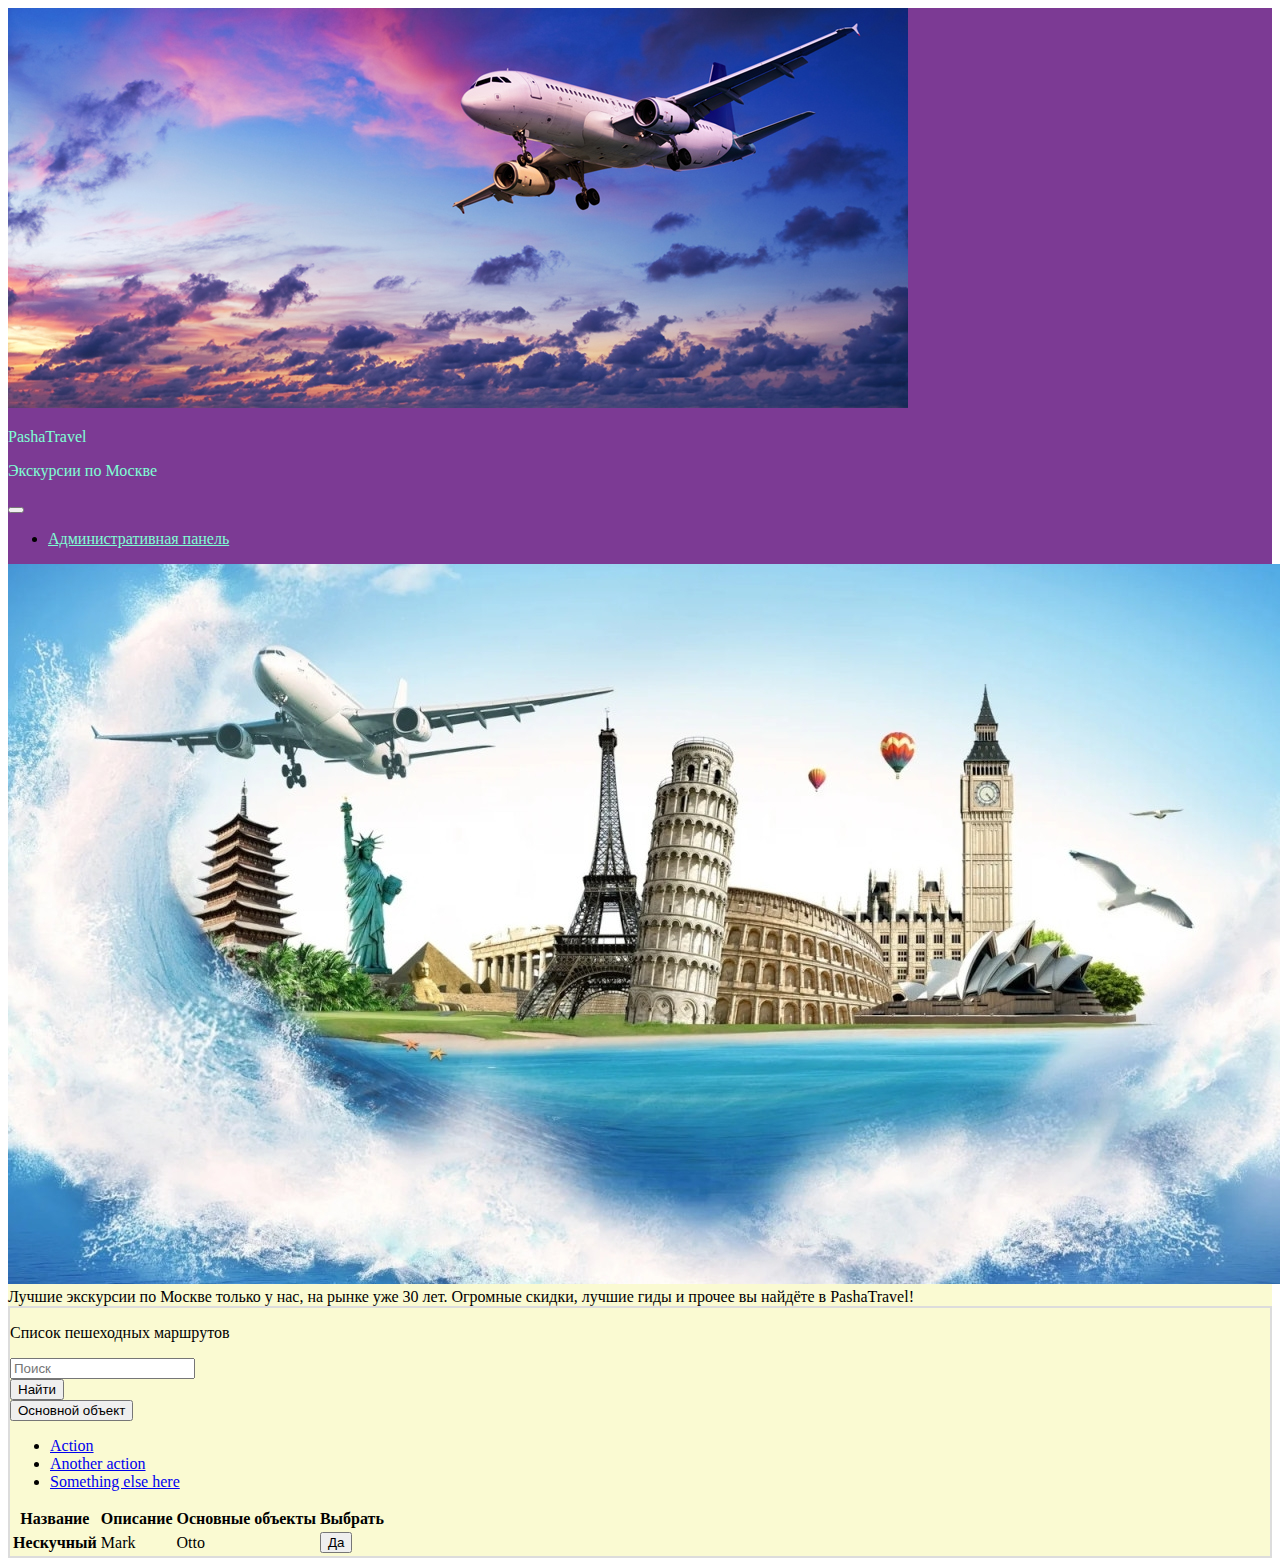
==== Exam/index.html @ 3c1c2aa1 "Beginning of Work - RoutesTable" ====
<!DOCTYPE html>
<html lang="ru">

<head>
    <meta charset="UTF-8">
    <meta http-equiv="X-UA-Compatible" content="IE=edge">
    <meta name="viewport" content="width=device-width, initial-scale=1.0">
    <link href="https://cdn.jsdelivr.net/npm/bootstrap@5.2.3/dist/css/bootstrap.min.css" rel="stylesheet"
        integrity="sha384-rbsA2VBKQhggwzxH7pPCaAqO46MgnOM80zW1RWuH61DGLwZJEdK2Kadq2F9CUG65" crossorigin="anonymous">
    <link rel="stylesheet" href="https://cdn.jsdelivr.net/npm/bootstrap-icons@1.10.2/font/bootstrap-icons.css">
    <link rel="stylesheet" href="style.css">
    <title>Travel</title>
</head>

<body>
    <header class="header">
        <nav class="navbar navbar-expand-lg">
            <div class="container">
                <div class="logo text-center mx-auto mx-md-5">
                    <img class="img-fluid w-100" src="images/travel-industry-air.jpg" alt="logo">
                </div>
                <div class="name-company d-flex flex-column ms-5">
                    <p class="fs-1 mb-0">PashaTravel</p>
                    <p class="fs-5 mt-0">Экскурсии по Москве</p>
                </div>
                <button class="navbar-toggler ms-auto" type="button" data-bs-toggle="collapse"
                    data-bs-target="#navbarSupportedContent" aria-controls="navbarSupportedContent"
                    aria-expanded="false" aria-label="Toggle navigation">
                    <span class="navbar-toggler-icon"></span>
                </button>
                <div class="collapse navbar-collapse" id="navbarSupportedContent">
                    <ul class="navbar-nav ms-auto mb-2 mb-lg-0">
                        <li class="nav-item">
                            <a class="nav-link" href="#">Административная панель</a>
                        </li>
                    </ul>
                </div>
            </div>
        </nav>

        <main>
            <div class="container py-5">
                <div class="row">
                    <div class="col-12 col-md-6 mb-3 mb-md-0">
                        <div class="">
                            <img class="img-fluid w-100" src="images/IMG_552_1647867573.jpg" alt="logo">
                        </div>
                    </div>
                    <div class="col-12 col-md-6 d-flex justify-content-center align-items-center fs-2 ">
                        Лучшие экскурсии по Москве только у нас, на рынке уже 30 лет. Огромные скидки, лучшие гиды и
                        прочее
                        вы найдёте в PashaTravel!
                    </div>
                </div>
            </div>
            <div class="container pt-5 routes-list">
                <div class="routes">
                    <p class="fs-2">Список пешеходных маршрутов</p>
                </div>
                <div class="row gx-0">
                    <div class="col-10 col-md-5">
                        <form role="search">
                            <input class="form-control" type="search" placeholder="Поиск" aria-label="Search">
                        </form>
                    </div>
                    <div class="col-2">
                        <button type="button" class="btn btn-light">Найти</button>
                    </div>
                    <div class="dropdown col-12 col-md-5">
                        <button class="btn btn-light btn-main-object dropdown-toggle float-md-end mt-3 mt-md-0"
                            type="button" data-bs-toggle="dropdown" aria-expanded="false">
                            Основной объект
                        </button>
                        <ul class="dropdown-menu main-objects-list">
                            <li><a class="dropdown-item" href="#">Action</a></li>
                            <li><a class="dropdown-item" href="#">Another action</a></li>
                            <li><a class="dropdown-item" href="#">Something else here</a></li>
                        </ul>
                    </div>
                </div>
                
                <div class="py-3 row">
                    <table class="table table-bordered  table-hover">
                        <thead class="">
                            <tr>
                                <th scope="col" data-bs-toggle="tooltip" data-bs-placement="top"
                                data-bs-custom-class="custom-tooltip"
                                data-bs-title="This top tooltip is themed via CSS variables.">Название</th>
                                <th scope="col">Описание</th>
                                <th scope="col">Основные объекты</th>
                                <th scope="col">Выбрать</th>
                            </tr>
                        </thead>
                        <tbody class="table-routes">
                            <tr>
                                <th scope="row" class="">Нескучный</th>
                                <td>Mark</td>
                                <td>Otto</td>
                                <td class="">
                                    <button class="btn btn-light"
                                            type="button" aria-expanded="false">
                                            Да
                                    </button>
                                </td>
                            </tr>
                        </tbody>
                    </table>
                </div>
            </div>
        </main>
    </header>

    <script src="https://cdn.jsdelivr.net/npm/bootstrap@5.2.2/dist/js/bootstrap.bundle.min.js"
        integrity="sha384-OERcA2EqjJCMA+/3y+gxIOqMEjwtxJY7qPCqsdltbNJuaOe923+mo//f6V8Qbsw3"
        crossorigin="anonymous"></script>
    <script src="main.js"></script>
</body>

</html>
---- Exam/style.css ----
header {
    background-color: #7c3a94;
}

.logo {
    width: 200px;
}

.nav-link {
    color: aquamarine;
}

.name-company p {
    color: aquamarine;
}

main {
    background-color: lightgoldenrodyellow;
}

.routes-list {
    border: gainsboro 2px solid;
}

.custom-tooltip {
    --bs-tooltip-bg: var(--bs-secondary);
  }
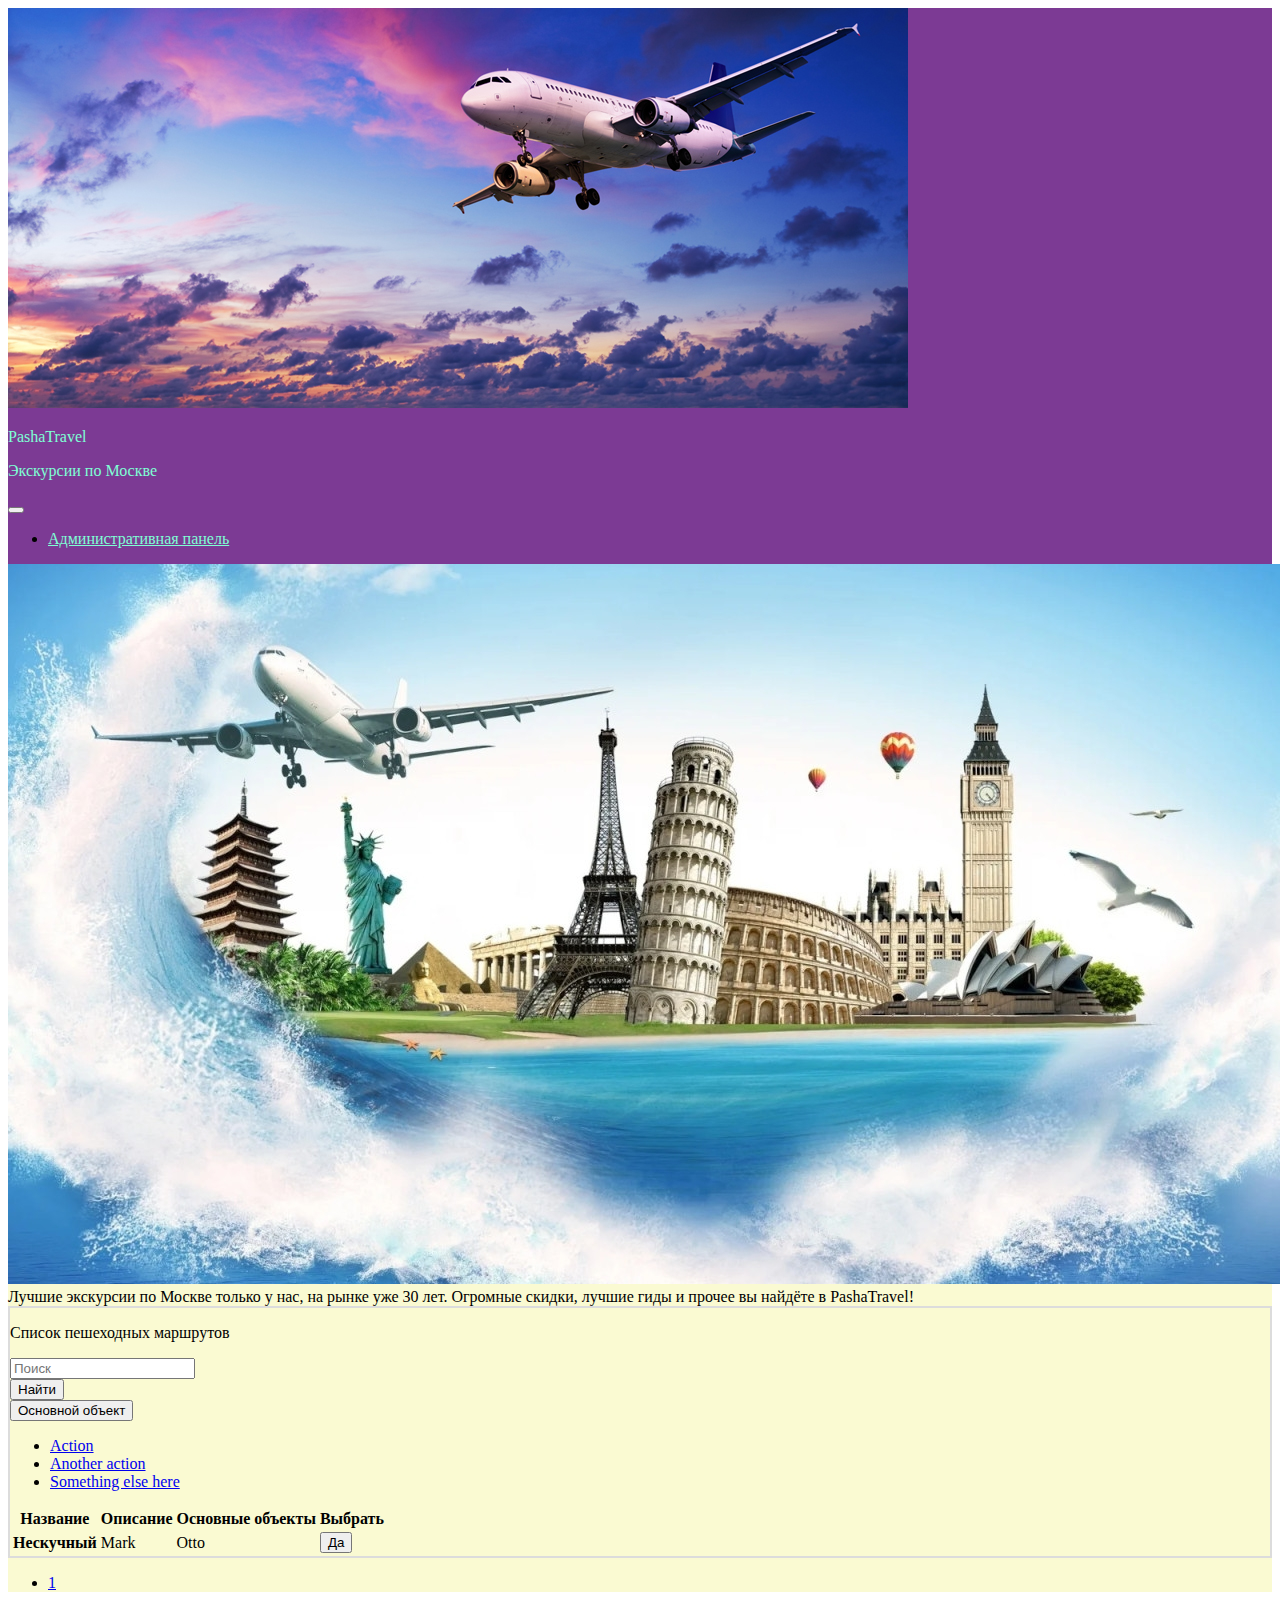
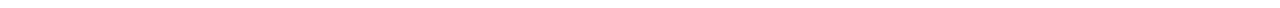
==== commit 2c528888: "Tooltips, Pagination, Searching routes(so hard for me)" ====
--- a/Exam/index.html
+++ b/Exam/index.html
@@ -60,11 +60,11 @@
                 <div class="row gx-0">
                     <div class="col-10 col-md-5">
                         <form role="search">
-                            <input class="form-control" type="search" placeholder="Поиск" aria-label="Search">
+                            <input class="form-control search-field" type="search" placeholder="Поиск" aria-label="Search">
                         </form>
                     </div>
                     <div class="col-2">
-                        <button type="button" class="btn btn-light">Найти</button>
+                        <button type="button" class="btn btn-light search-btn">Найти</button>
                     </div>
                     <div class="dropdown col-12 col-md-5">
                         <button class="btn btn-light btn-main-object dropdown-toggle float-md-end mt-3 mt-md-0"
@@ -78,34 +78,42 @@
                         </ul>
                     </div>
                 </div>
-                
+
                 <div class="py-3 row">
                     <table class="table table-bordered  table-hover">
                         <thead class="">
                             <tr>
                                 <th scope="col" data-bs-toggle="tooltip" data-bs-placement="top"
-                                data-bs-custom-class="custom-tooltip"
-                                data-bs-title="This top tooltip is themed via CSS variables.">Название</th>
+                                    data-bs-custom-class="custom-tooltip"
+                                    data-bs-title="This top tooltip is themed via CSS variables.">Название</th>
                                 <th scope="col">Описание</th>
                                 <th scope="col">Основные объекты</th>
                                 <th scope="col">Выбрать</th>
                             </tr>
                         </thead>
                         <tbody class="table-routes">
-                            <tr>
+                            <tr class="fs-6">
                                 <th scope="row" class="">Нескучный</th>
                                 <td>Mark</td>
                                 <td>Otto</td>
                                 <td class="">
-                                    <button class="btn btn-light"
-                                            type="button" aria-expanded="false">
-                                            Да
+                                    <button class="btn btn-light" type="button" aria-expanded="false">
+                                        Да
                                     </button>
                                 </td>
                             </tr>
                         </tbody>
                     </table>
                 </div>
+            </div>
+            <div class="container pb-3">
+                <nav aria-label="Page navigation">
+                    <ul class="pagination justify-content-center d-flex flex-wrap">
+                        <li class="page-item"><a class="page-link active bg-secondary text-warning" href="#">1</a></li>
+                        <!-- <li class="page-item"><a class="page-link" href="#">2</a></li>
+                        <li class="page-item"><a class="page-link" href="#">3</a></li> -->
+                    </ul>
+                </nav>
             </div>
         </main>
     </header>
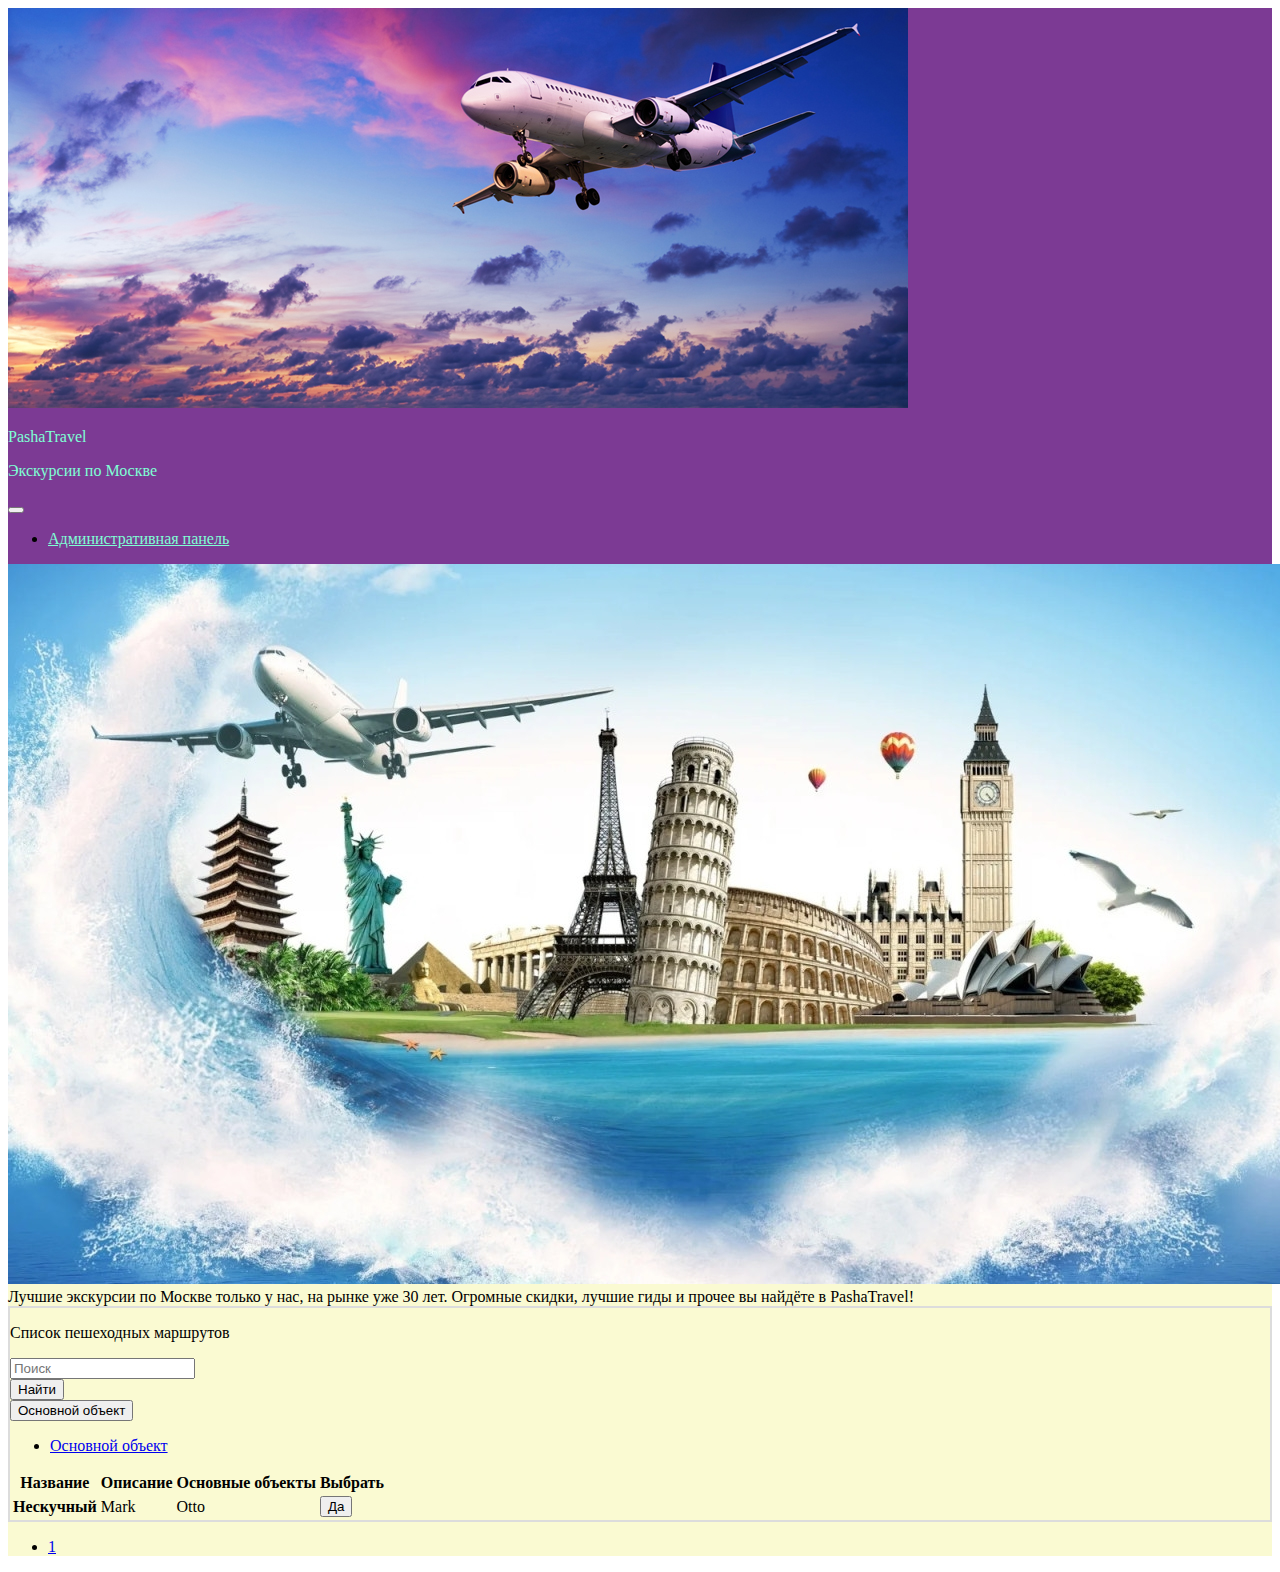
==== commit 782ee570: "Searching with main objects, search input and each other" ====
--- a/Exam/index.html
+++ b/Exam/index.html
@@ -68,13 +68,9 @@
                     </div>
                     <div class="dropdown col-12 col-md-5">
                         <button class="btn btn-light btn-main-object dropdown-toggle float-md-end mt-3 mt-md-0"
-                            type="button" data-bs-toggle="dropdown" aria-expanded="false">
-                            Основной объект
-                        </button>
+                            type="button" data-bs-toggle="dropdown" aria-expanded="false">Основной объект</button>
                         <ul class="dropdown-menu main-objects-list">
-                            <li><a class="dropdown-item" href="#">Action</a></li>
-                            <li><a class="dropdown-item" href="#">Another action</a></li>
-                            <li><a class="dropdown-item" href="#">Something else here</a></li>
+                            <li><a class="dropdown-item" href="#">Основной объект</a></li>
                         </ul>
                     </div>
                 </div>
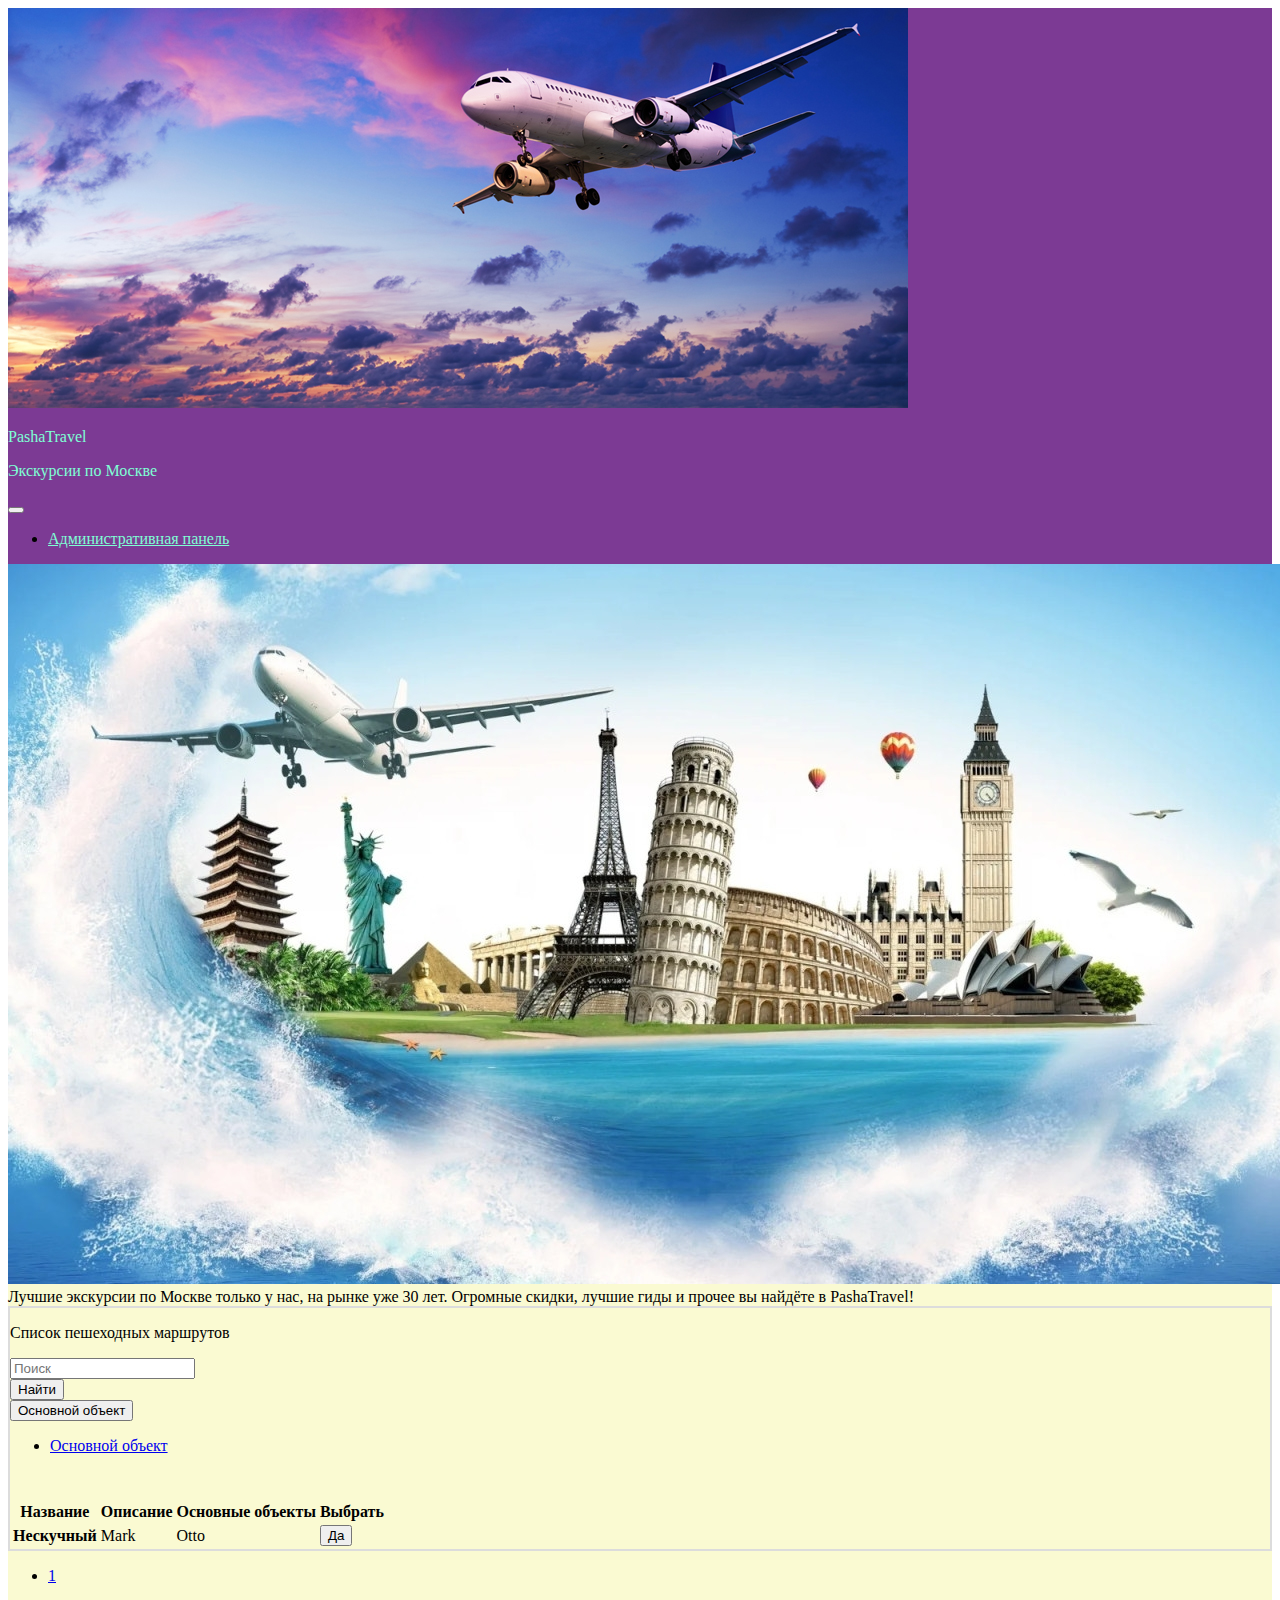
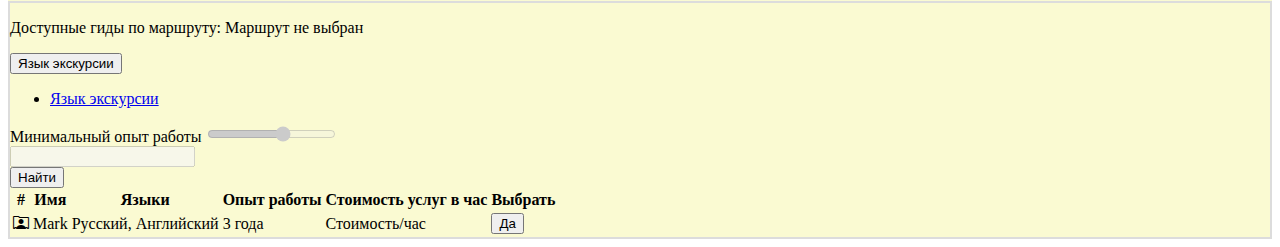
==== commit ece47d76: "add guides table, without filtering" ====
--- a/Exam/index.html
+++ b/Exam/index.html
@@ -66,7 +66,7 @@
                     <div class="col-2">
                         <button type="button" class="btn btn-light search-btn">Найти</button>
                     </div>
-                    <div class="dropdown col-12 col-md-5">
+                    <div class="dropdown col-12 col-md-5 overflow-auto">
                         <button class="btn btn-light btn-main-object dropdown-toggle float-md-end mt-3 mt-md-0"
                             type="button" data-bs-toggle="dropdown" aria-expanded="false">Основной объект</button>
                         <ul class="dropdown-menu main-objects-list">
@@ -75,8 +75,8 @@
                     </div>
                 </div>
 
-                <div class="py-3 row">
-                    <table class="table table-bordered  table-hover">
+                <div class="py-3 row table-responsive">
+                    <table class="table table-bordered table-hover">
                         <thead class="">
                             <tr>
                                 <th scope="col" data-bs-toggle="tooltip" data-bs-placement="top"
@@ -93,7 +93,7 @@
                                 <td>Mark</td>
                                 <td>Otto</td>
                                 <td class="">
-                                    <button class="btn btn-light" type="button" aria-expanded="false">
+                                    <button class="btn btn-light btn-for-guides" type="button" aria-expanded="false">
                                         Да
                                     </button>
                                 </td>
@@ -111,6 +111,61 @@
                     </ul>
                 </nav>
             </div>
+
+            <div class="container pt-5 guides-list">
+                <div class="guides">
+                    <p class="fs-2">Доступные гиды по маршруту: Маршрут не выбран</p>
+                </div>
+                <div class="row">
+                    <div class="col-12 col-md-6">
+                        <button class="btn btn-light btn-language dropdown-toggle"
+                            type="button" data-bs-toggle="dropdown" aria-expanded="false">Язык экскурсии</button>
+                        <ul class="dropdown-menu language-list">
+                            <li><a class="dropdown-item" href="#">Язык экскурсии</a></li>
+                        </ul>
+                    </div>
+                    <div class="col-12 col-md-6">
+                        <label for="customRange3" class="form-label">Минимальный опыт работы</label>
+                        <input type="range" class="form-range" min="0" max="5" step="1" id="customRange3">
+                        <div class="input-group input-group-sm mb-3">
+                            <!-- <span class="input-group-text" id="inputGroup-sizing-sm">Small</span> -->
+                            <input type="text" class="form-control input-work-experience" aria-label="Sizing example input" aria-describedby="inputGroup-sizing-sm" disabled>
+                        </div>
+                    </div>
+                    <div class="col-3 my-2">
+                        <button type="button" class="btn btn-light search-btn-guides">Найти</button>
+                    </div>
+                </div>
+
+                <div class="py-3 row table-responsive my-2">
+                    <table class="table table-bordered table-hover">
+                        <thead class="">
+                            <tr>
+                                <th scope="col" class="text-center fs-1">#</th>
+                                <th scope="col">Имя</th>
+                                <th scope="col">Языки</th>
+                                <th scope="col">Опыт работы</th>
+                                <th scope="col">Стоимость услуг в час</th>
+                                <th scope="col">Выбрать</th>
+                            </tr>
+                        </thead>
+                        <tbody class="table-guides">
+                            <tr class="fs-6">
+                                <th scope="row" class="fs-1 text-center"><span class="bi bi-person-rolodex"></span></th>
+                                <td>Mark</td>
+                                <td>Русский, Английский</td>
+                                <td>3 года</td>
+                                <td>Стоимость/час</td>
+                                <td class="">
+                                    <button class="btn btn-light" type="button" aria-expanded="false">
+                                        Да
+                                    </button>
+                                </td>
+                            </tr>
+                        </tbody>
+                    </table>
+                </div>
+            </div>
         </main>
     </header>
 
--- a/Exam/style.css
+++ b/Exam/style.css
@@ -18,10 +18,14 @@
     background-color: lightgoldenrodyellow;
 }
 
-.routes-list {
+.routes-list, .guides-list {
     border: gainsboro 2px solid;
 }
 
 .custom-tooltip {
     --bs-tooltip-bg: var(--bs-secondary);
-  }
+}
+
+  .dropdown {
+    height: 100px;
+}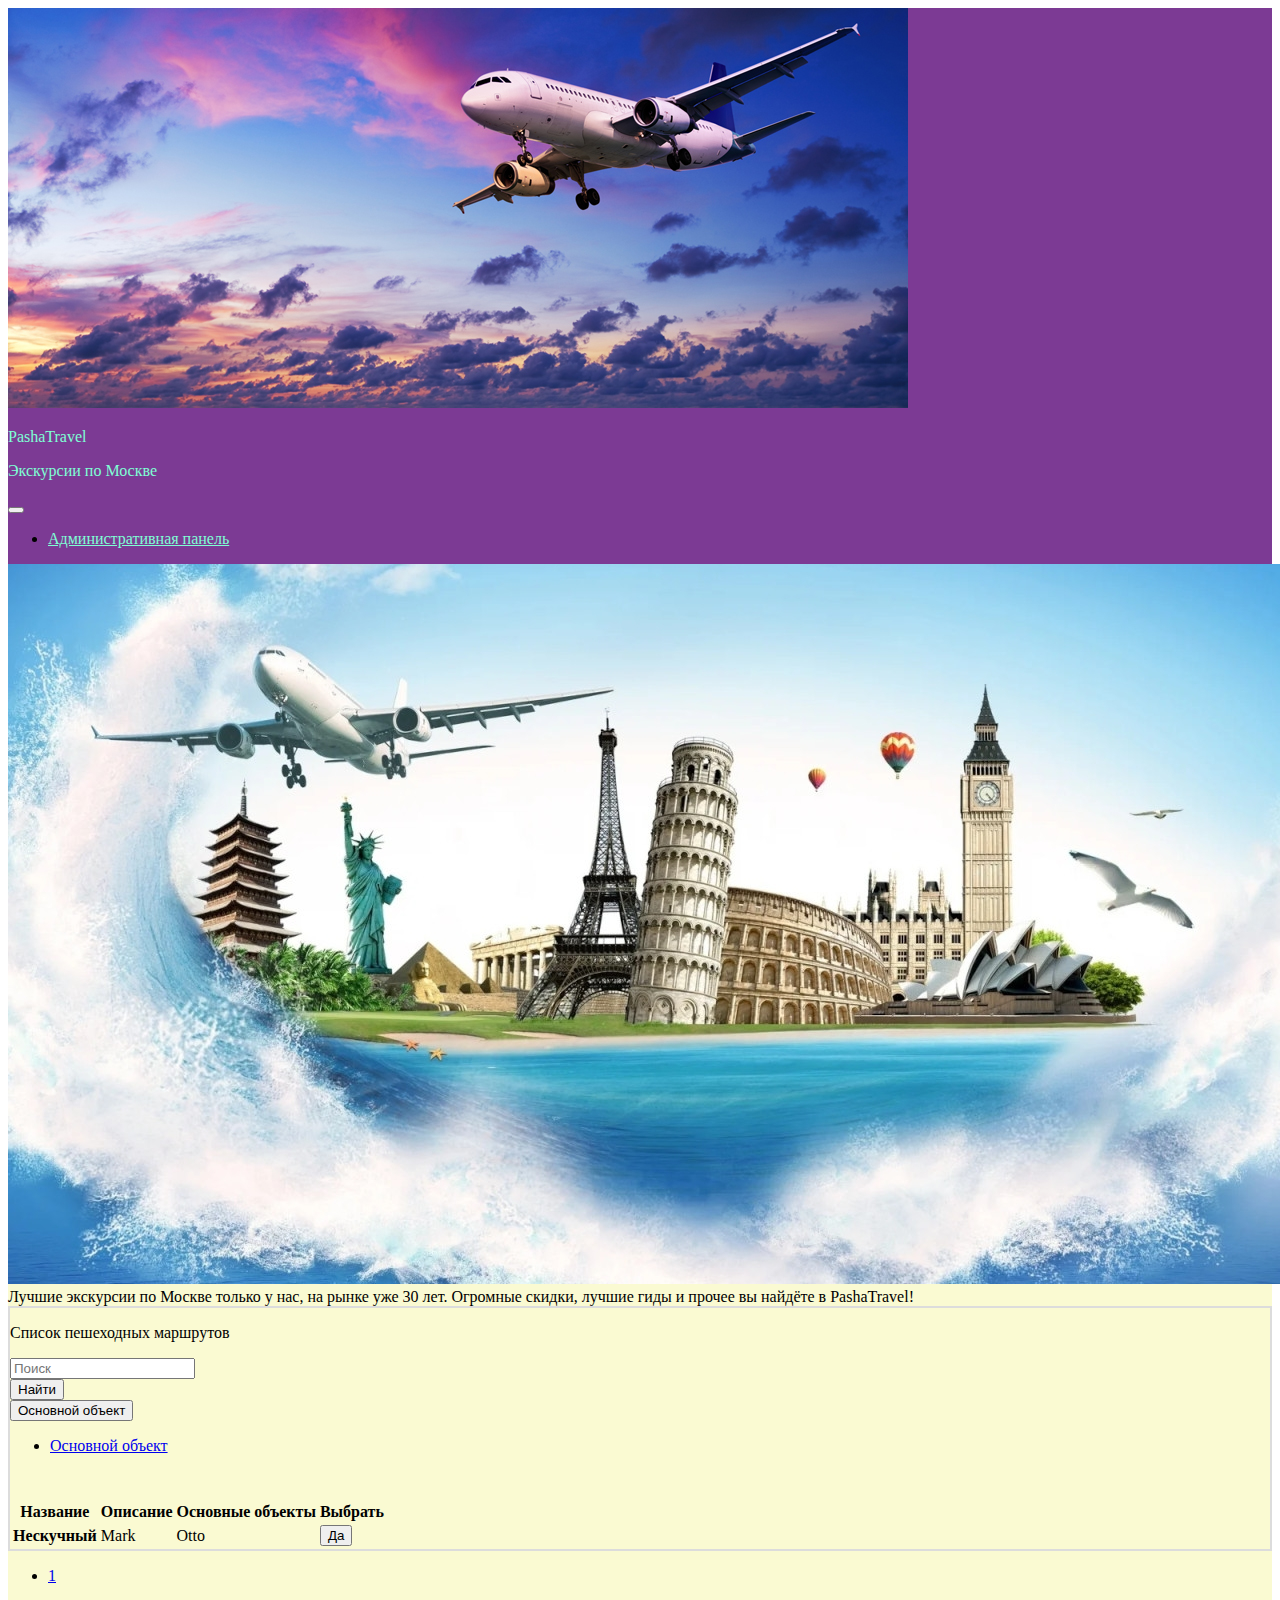
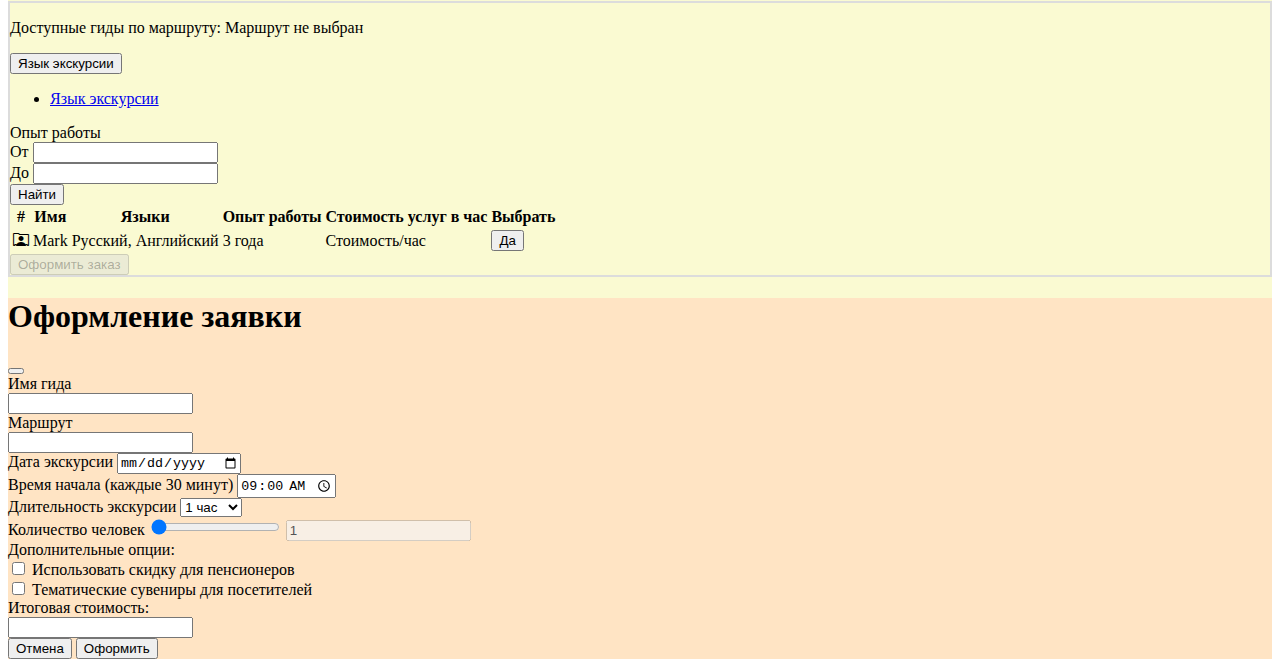
==== commit ea285206: "Add filtering for guides, modal fade, dynamic price" ====
--- a/Exam/index.html
+++ b/Exam/index.html
@@ -124,12 +124,19 @@
                             <li><a class="dropdown-item" href="#">Язык экскурсии</a></li>
                         </ul>
                     </div>
-                    <div class="col-12 col-md-6">
-                        <label for="customRange3" class="form-label">Минимальный опыт работы</label>
-                        <input type="range" class="form-range" min="0" max="5" step="1" id="customRange3">
-                        <div class="input-group input-group-sm mb-3">
-                            <!-- <span class="input-group-text" id="inputGroup-sizing-sm">Small</span> -->
-                            <input type="text" class="form-control input-work-experience" aria-label="Sizing example input" aria-describedby="inputGroup-sizing-sm" disabled>
+                    <div class="col-6 col-md-4">
+                        <div class="row">
+                            <div class="col-12 text-center fs-4">
+                                Опыт работы
+                            </div>
+                            <div class="col-6">
+                                <label for="work-min-experience" class="form-label">От</label>
+                                <input class="form-control" id="work-min-experience" placeholder="">
+                            </div>
+                            <div class="col-6">
+                                <label for="work-max-experience" class="form-label">До</label>
+                                <input class="form-control" id="work-max-experience" placeholder="">
+                            </div>
                         </div>
                     </div>
                     <div class="col-3 my-2">
@@ -137,7 +144,7 @@
                     </div>
                 </div>
 
-                <div class="py-3 row table-responsive my-2">
+                <div class="py-3 row table-responsive mt-2">
                     <table class="table table-bordered table-hover">
                         <thead class="">
                             <tr>
@@ -164,8 +171,80 @@
                             </tr>
                         </tbody>
                     </table>
-                </div>
-            </div>
+                    <button type="button" class="btn btn-secondary text-warning checkout-route" data-bs-toggle="modal" data-bs-target="#addTask" data-action="show" disabled>Оформить заказ</button>
+                </div>
+            </div>
+
+            <div class="modal fade" id="addTask" tabindex="-1" aria-labelledby="exampleModalLabel" aria-hidden="true">
+                <div class="modal-dialog modal-dialog-centered modal-lg">
+                    <div class="modal-content">
+                        <div class="modal-header">
+                            <h1 class="modal-title fs-5" id="exampleModalLabel">Оформление заявки</h1>
+                            <button type="button" class="btn-close" data-bs-dismiss="modal" aria-label="Close"></button>
+                        </div>
+        
+                        <div class="modal-body">
+                            <form id="create-task-form">
+                                <div class="mb-3 row">
+                                    <label for="name" class="col-form-label col-md-4">Имя гида</label>
+                                    <div class="col-md-8">
+                                        <input type="text" class="form-control-plaintext" readonly id="name" name="name">
+                                    </div>
+                                </div>
+                                <div class="mb-3 row">
+                                    <label for="desc" class="col-form-label col-md-4">Маршрут</label>
+                                    <div class="col-md-8">
+                                        <input type="text" class="form-control-plaintext" readonly id="route" name="route">
+                                    </div>
+                                </div>
+                                <div class="row">
+                                    <div class="col-6 col-md-4 mb-1">
+                                        <label for="date" class="mb-1">Дата экскурсии</label>
+                                        <input type="date" id="date">
+                                    </div>
+                                    <div class="col-6 col-md-4">
+                                        <label for="time" class="mb-1">Время начала (каждые 30 минут)</label>
+                                        <input type="time" id="time" min="09:00" max="23:00" step="1800" value="09:00">
+                                    </div>
+                                    <div class="col-6 col-md-4 mb-2">
+                                        <label for="selectLength" class="mb-1">Длительность экскурсии</label>
+                                        <select id="selectLength" class="form-select" aria-label="Default select example">
+                                            <option value="1" selected>1 час</option>
+                                            <option value="2">2 часа</option>
+                                            <option value="3">3 часа</option>
+                                        </select>
+                                    </div>
+                                    <div class="col-6 my-2">
+                                        <label for="customRange2" class="form-label">Количество человек</label>
+                                        <input type="range" class="form-range" min="1" max="20" step="1" id="customRange2" value="1">
+                                        <input type="text" class="form-control" id="number-people" name="number-people" value="1" disabled>
+                                    </div>
+                                    <label for="flexSwitchCheckDefault" class="mb-1">Дополнительные опции:</label>
+                                    <div class="form-check form-switch">
+                                        <input class="form-check-input" type="checkbox" role="switch" id="option1">
+                                        <label class="form-check-label" for="option1">Использовать скидку для пенсионеров</label>
+                                    </div>
+                                    <div class="form-check form-switch mb-2">
+                                        <input class="form-check-input" type="checkbox" role="switch" id="option2">
+                                        <label class="form-check-label" for="option2">Тематические сувениры для посетителей</label>
+                                    </div>
+                                    <div class="mb-3 row mt-2">
+                                        <label for="name" class="col-form-label col-md-6">Итоговая стоимость:</label>
+                                        <div class="col-md-6 mt-md-2">
+                                            <input type="text" class="form-control-plaintext" readonly id="price" name="price">
+                                        </div>
+                                    </div>
+                                </div>
+                            </form>
+                        </div>
+                        <div class="modal-footer">
+                            <button type="button" class="btn btn-secondary back-btn" data-bs-dismiss="modal">Отмена</button>
+                            <button type="submit" form="create-task-form" class="btn btn-primary create-btn">Оформить</button>
+                        </div>
+                    </div>
+                </div>
+            </div>
+
         </main>
     </header>
 
--- a/Exam/style.css
+++ b/Exam/style.css
@@ -28,4 +28,8 @@
 
   .dropdown {
     height: 100px;
+}
+
+.modal-content {
+    background-color:bisque;
 }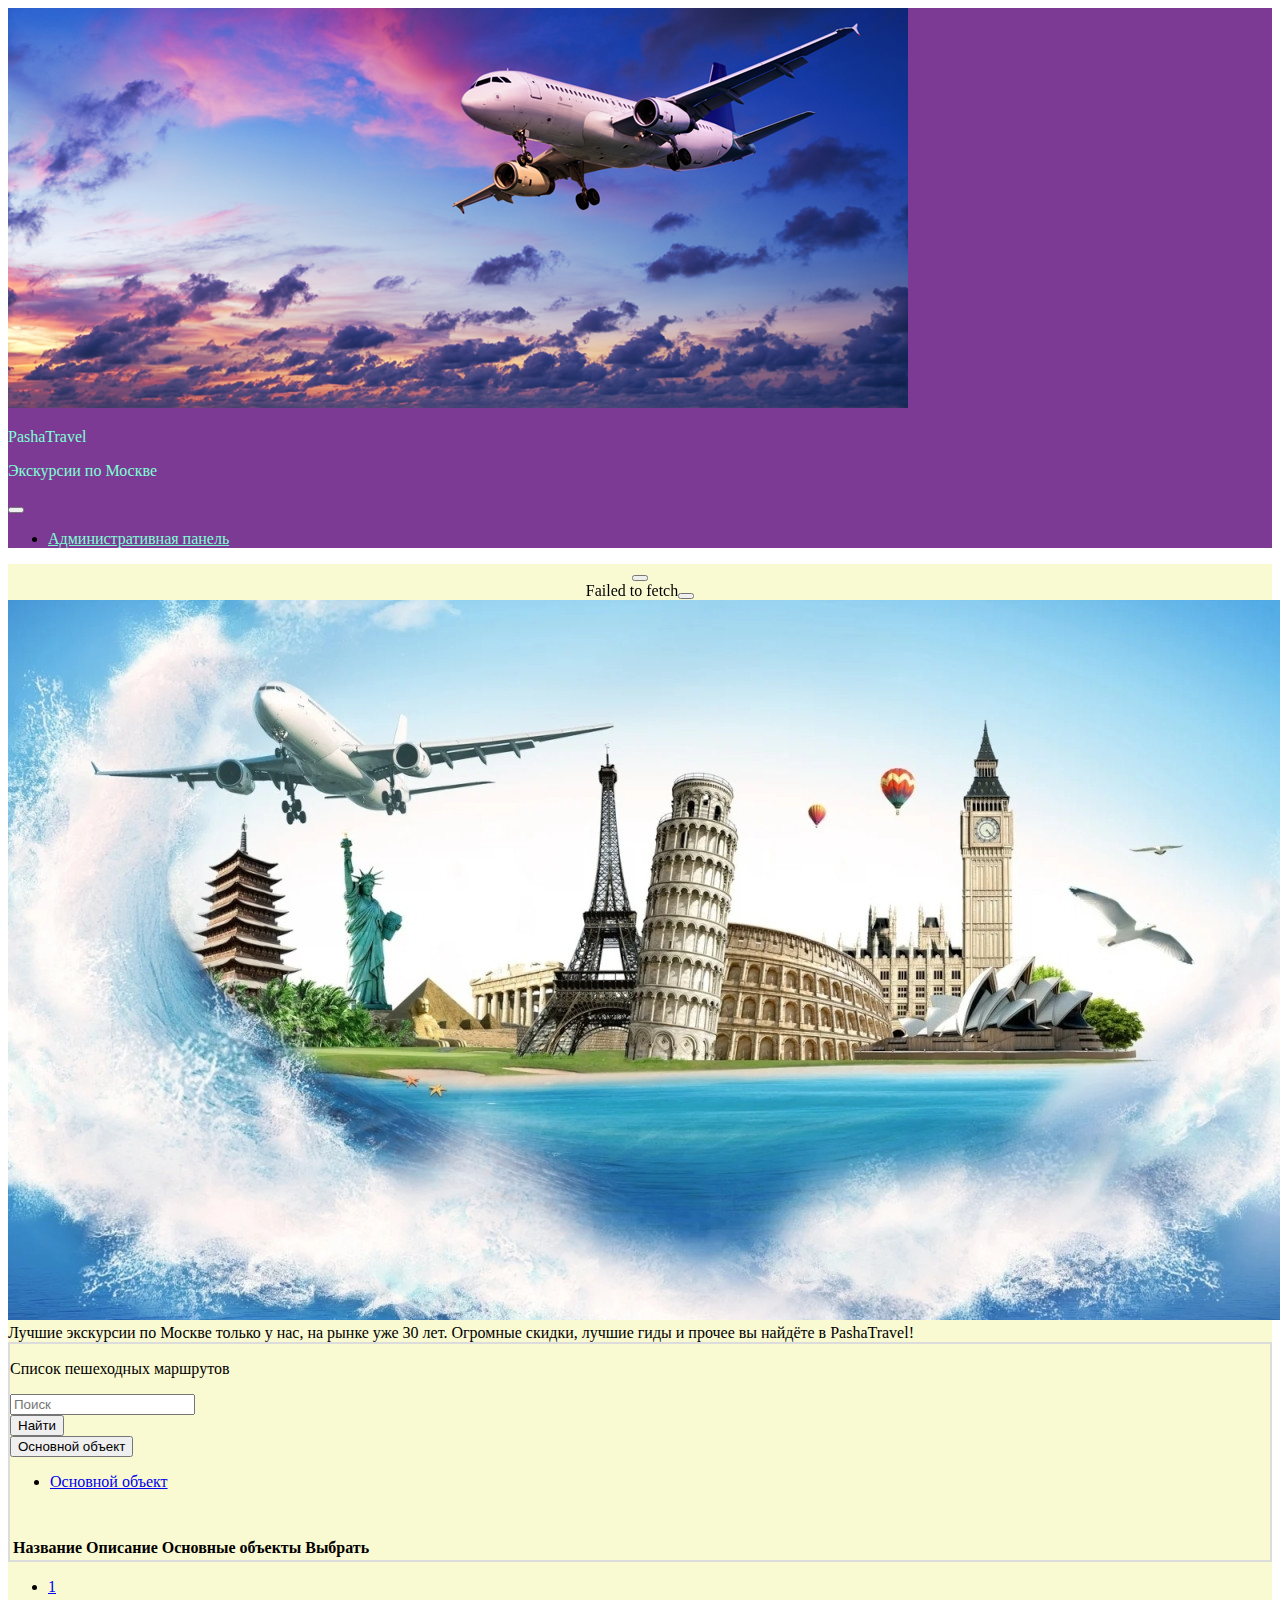
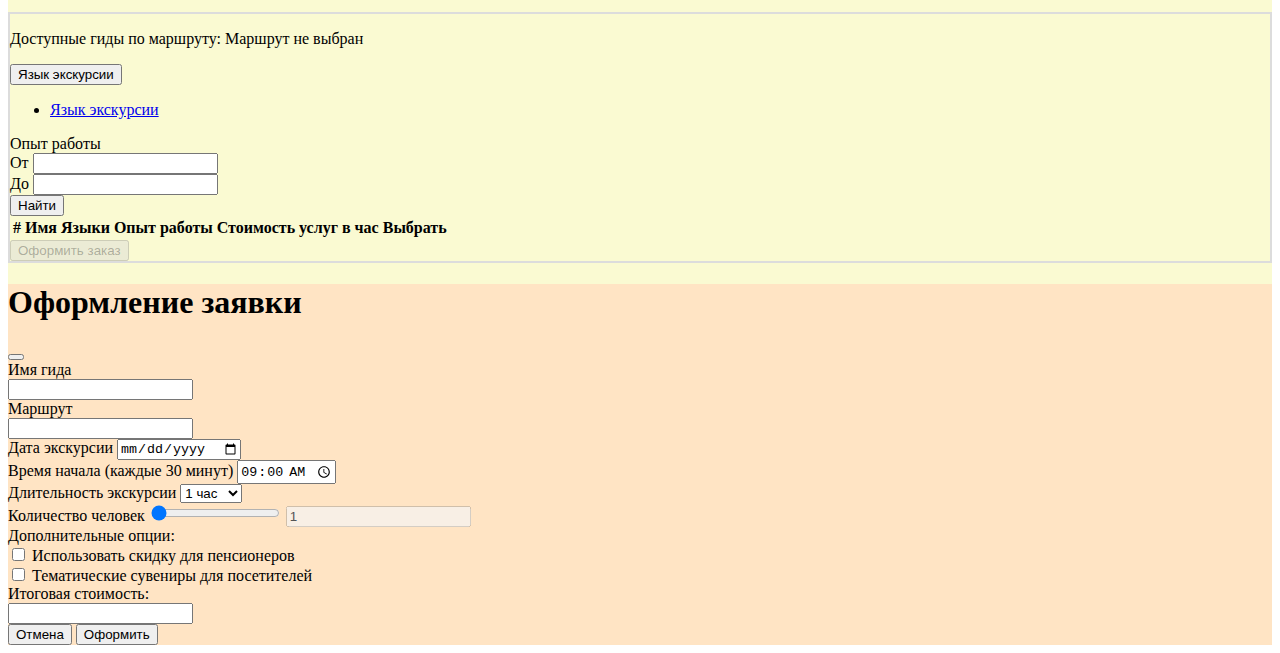
==== commit f5b07f8e: "add sendind, alerts, final modal" ====
--- a/Exam/index.html
+++ b/Exam/index.html
@@ -37,216 +37,229 @@
                 </div>
             </div>
         </nav>
-
-        <main>
-            <div class="container py-5">
-                <div class="row">
-                    <div class="col-12 col-md-6 mb-3 mb-md-0">
-                        <div class="">
-                            <img class="img-fluid w-100" src="images/IMG_552_1647867573.jpg" alt="logo">
+    </header>
+
+    <main>
+        <div class="alerts w-75 mx-auto">
+            <div class="d-none alert alert-warning alert-dismissible fade hidden" role="alert">
+                <!-- <strong>Holy guacamole!</strong> You should check in on some of those fields below. -->
+                <button type="button" class="btn-close" data-bs-dismiss="alert" aria-label="Close"></button>
+            </div>
+        </div>
+
+        <div class="container py-5">
+            <div class="row">
+                <div class="col-12 col-md-6 mb-3 mb-md-0">
+                    <div class="">
+                        <img class="img-fluid w-100" src="images/IMG_552_1647867573.jpg" alt="logo">
+                    </div>
+                </div>
+                <div class="col-12 col-md-6 d-flex justify-content-center align-items-center fs-2 ">
+                    Лучшие экскурсии по Москве только у нас, на рынке уже 30 лет. Огромные скидки, лучшие гиды и
+                    прочее
+                    вы найдёте в PashaTravel!
+                </div>
+            </div>
+        </div>
+        <div class="container pt-5 routes-list">
+            <div class="routes">
+                <p class="fs-2">Список пешеходных маршрутов</p>
+            </div>
+            <div class="row gx-0">
+                <div class="col-10 col-md-5">
+                    <form role="search">
+                        <input class="form-control search-field" type="search" placeholder="Поиск" aria-label="Search">
+                    </form>
+                </div>
+                <div class="col-2">
+                    <button type="button" class="btn btn-light search-btn">Найти</button>
+                </div>
+                <div class="dropdown col-12 col-md-5 overflow-auto">
+                    <button class="btn btn-light btn-main-object dropdown-toggle float-md-end mt-3 mt-md-0"
+                        type="button" data-bs-toggle="dropdown" aria-expanded="false">Основной объект</button>
+                    <ul class="dropdown-menu main-objects-list">
+                        <li><a class="dropdown-item" href="#">Основной объект</a></li>
+                    </ul>
+                </div>
+            </div>
+
+            <div class="py-3 row table-responsive">
+                <table class="table table-bordered table-hover">
+                    <thead class="">
+                        <tr>
+                            <th scope="col" data-bs-toggle="tooltip" data-bs-placement="top"
+                                data-bs-custom-class="custom-tooltip"
+                                data-bs-title="This top tooltip is themed via CSS variables.">Название</th>
+                            <th scope="col">Описание</th>
+                            <th scope="col">Основные объекты</th>
+                            <th scope="col">Выбрать</th>
+                        </tr>
+                    </thead>
+                    <tbody class="table-routes">
+                        <!-- <tr class="fs-6">
+                            <th scope="row" class="">Нескучный</th>
+                            <td>Mark</td>
+                            <td>Otto</td>
+                            <td class="">
+                                <button class="btn btn-light btn-for-guides" type="button" aria-expanded="false">
+                                    Да
+                                </button>
+                            </td>
+                        </tr> -->
+                    </tbody>
+                </table>
+            </div>
+        </div>
+        <div class="container pb-3">
+            <nav aria-label="Page navigation">
+                <ul class="pagination justify-content-center d-flex flex-wrap">
+                    <li class="page-item"><a class="page-link active bg-secondary text-warning" href="#">1</a></li>
+                    <!-- <li class="page-item"><a class="page-link" href="#">2</a></li>
+                        <li class="page-item"><a class="page-link" href="#">3</a></li> -->
+                </ul>
+            </nav>
+        </div>
+
+        <div class="container pt-5 guides-list" id="guides-list">
+            <div class="guides">
+                <p class="fs-2">Доступные гиды по маршруту: Маршрут не выбран</p>
+            </div>
+            <div class="row">
+                <div class="col-12 col-md-6">
+                    <button class="btn btn-light btn-language dropdown-toggle" type="button" data-bs-toggle="dropdown"
+                        aria-expanded="false">Язык экскурсии</button>
+                    <ul class="dropdown-menu language-list">
+                        <li><a class="dropdown-item" href="#">Язык экскурсии</a></li>
+                    </ul>
+                </div>
+                <div class="col-6 col-md-4">
+                    <div class="row">
+                        <div class="col-12 text-center fs-4">
+                            Опыт работы
                         </div>
-                    </div>
-                    <div class="col-12 col-md-6 d-flex justify-content-center align-items-center fs-2 ">
-                        Лучшие экскурсии по Москве только у нас, на рынке уже 30 лет. Огромные скидки, лучшие гиды и
-                        прочее
-                        вы найдёте в PashaTravel!
-                    </div>
-                </div>
-            </div>
-            <div class="container pt-5 routes-list">
-                <div class="routes">
-                    <p class="fs-2">Список пешеходных маршрутов</p>
-                </div>
-                <div class="row gx-0">
-                    <div class="col-10 col-md-5">
-                        <form role="search">
-                            <input class="form-control search-field" type="search" placeholder="Поиск" aria-label="Search">
+                        <div class="col-6">
+                            <label for="work-min-experience" class="form-label">От</label>
+                            <input class="form-control" id="work-min-experience" placeholder="">
+                        </div>
+                        <div class="col-6">
+                            <label for="work-max-experience" class="form-label">До</label>
+                            <input class="form-control" id="work-max-experience" placeholder="">
+                        </div>
+                    </div>
+                </div>
+                <div class="col-3 my-2">
+                    <button type="button" class="btn btn-light search-btn-guides">Найти</button>
+                </div>
+            </div>
+
+            <div class="py-3 row table-responsive mt-2">
+                <table class="table table-bordered table-hover">
+                    <thead class="">
+                        <tr>
+                            <th scope="col" class="text-center fs-1">#</th>
+                            <th scope="col">Имя</th>
+                            <th scope="col">Языки</th>
+                            <th scope="col">Опыт работы</th>
+                            <th scope="col">Стоимость услуг в час</th>
+                            <th scope="col">Выбрать</th>
+                        </tr>
+                    </thead>
+                    <tbody class="table-guides">
+                        <!-- <tr class="fs-6">
+                            <th scope="row" class="fs-1 text-center"><span class="bi bi-person-rolodex"></span></th>
+                            <td>Mark</td>
+                            <td>Русский, Английский</td>
+                            <td>3 года</td>
+                            <td>Стоимость/час</td>
+                            <td class="">
+                                <button class="btn btn-light" type="button" aria-expanded="false">
+                                    Да
+                                </button>
+                            </td>
+                        </tr> -->
+                    </tbody>
+                </table>
+                <button type="button" class="btn btn-secondary text-warning checkout-route" data-bs-toggle="modal"
+                    data-bs-target="#addTask" data-action="show" disabled>Оформить заказ</button>
+            </div>
+        </div>
+
+        <div class="modal fade" id="addTask" tabindex="-1" aria-labelledby="exampleModalLabel" aria-hidden="true">
+            <div class="modal-dialog modal-dialog-centered modal-lg">
+                <div class="modal-content">
+                    <div class="modal-header">
+                        <h1 class="modal-title fs-5" id="exampleModalLabel">Оформление заявки</h1>
+                        <button type="button" class="btn-close" data-bs-dismiss="modal" aria-label="Close"></button>
+                    </div>
+
+                    <div class="modal-body">
+                        <form id="create-task-form">
+                            <div class="mb-3 row">
+                                <label for="name" class="col-form-label col-md-4">Имя гида</label>
+                                <div class="col-md-8">
+                                    <input type="text" class="form-control-plaintext" readonly id="name" name="name">
+                                </div>
+                            </div>
+                            <div class="mb-3 row">
+                                <label for="desc" class="col-form-label col-md-4">Маршрут</label>
+                                <div class="col-md-8">
+                                    <input type="text" class="form-control-plaintext" readonly id="route" name="route">
+                                </div>
+                            </div>
+                            <div class="row">
+                                <div class="col-6 col-md-4 mb-1">
+                                    <label for="date" class="mb-1">Дата экскурсии</label>
+                                    <input type="date" id="date">
+                                </div>
+                                <div class="col-6 col-md-4">
+                                    <label for="time" class="mb-1">Время начала (каждые 30 минут)</label>
+                                    <input type="time" id="time" min="09:00" max="23:00" step="1800" value="09:00">
+                                </div>
+                                <div class="col-6 col-md-4 mb-2">
+                                    <label for="selectLength" class="mb-1">Длительность экскурсии</label>
+                                    <select id="selectLength" class="form-select" aria-label="Default select example">
+                                        <option value="1" selected>1 час</option>
+                                        <option value="2">2 часа</option>
+                                        <option value="3">3 часа</option>
+                                    </select>
+                                </div>
+                                <div class="col-6 my-2">
+                                    <label for="customRange2" class="form-label">Количество человек</label>
+                                    <input type="range" class="form-range" min="1" max="20" step="1" id="customRange2"
+                                        value="1">
+                                    <input type="text" class="form-control" id="number-people" name="number-people"
+                                        value="1" disabled>
+                                </div>
+                                <label for="flexSwitchCheckDefault" class="mb-1">Дополнительные опции:</label>
+                                <div class="form-check form-switch">
+                                    <input class="form-check-input" type="checkbox" role="switch" id="option1">
+                                    <label class="form-check-label" for="option1">Использовать скидку для
+                                        пенсионеров</label>
+                                </div>
+                                <div class="form-check form-switch mb-2">
+                                    <input class="form-check-input" type="checkbox" role="switch" id="option2">
+                                    <label class="form-check-label" for="option2">Тематические сувениры для
+                                        посетителей</label>
+                                </div>
+                                <div class="mb-3 row mt-2">
+                                    <label for="name" class="col-form-label col-md-6">Итоговая стоимость:</label>
+                                    <div class="col-md-6 mt-md-2">
+                                        <input type="text" class="form-control-plaintext" readonly id="price"
+                                            name="price">
+                                    </div>
+                                </div>
+                            </div>
                         </form>
                     </div>
-                    <div class="col-2">
-                        <button type="button" class="btn btn-light search-btn">Найти</button>
-                    </div>
-                    <div class="dropdown col-12 col-md-5 overflow-auto">
-                        <button class="btn btn-light btn-main-object dropdown-toggle float-md-end mt-3 mt-md-0"
-                            type="button" data-bs-toggle="dropdown" aria-expanded="false">Основной объект</button>
-                        <ul class="dropdown-menu main-objects-list">
-                            <li><a class="dropdown-item" href="#">Основной объект</a></li>
-                        </ul>
-                    </div>
-                </div>
-
-                <div class="py-3 row table-responsive">
-                    <table class="table table-bordered table-hover">
-                        <thead class="">
-                            <tr>
-                                <th scope="col" data-bs-toggle="tooltip" data-bs-placement="top"
-                                    data-bs-custom-class="custom-tooltip"
-                                    data-bs-title="This top tooltip is themed via CSS variables.">Название</th>
-                                <th scope="col">Описание</th>
-                                <th scope="col">Основные объекты</th>
-                                <th scope="col">Выбрать</th>
-                            </tr>
-                        </thead>
-                        <tbody class="table-routes">
-                            <tr class="fs-6">
-                                <th scope="row" class="">Нескучный</th>
-                                <td>Mark</td>
-                                <td>Otto</td>
-                                <td class="">
-                                    <button class="btn btn-light btn-for-guides" type="button" aria-expanded="false">
-                                        Да
-                                    </button>
-                                </td>
-                            </tr>
-                        </tbody>
-                    </table>
-                </div>
-            </div>
-            <div class="container pb-3">
-                <nav aria-label="Page navigation">
-                    <ul class="pagination justify-content-center d-flex flex-wrap">
-                        <li class="page-item"><a class="page-link active bg-secondary text-warning" href="#">1</a></li>
-                        <!-- <li class="page-item"><a class="page-link" href="#">2</a></li>
-                        <li class="page-item"><a class="page-link" href="#">3</a></li> -->
-                    </ul>
-                </nav>
-            </div>
-
-            <div class="container pt-5 guides-list">
-                <div class="guides">
-                    <p class="fs-2">Доступные гиды по маршруту: Маршрут не выбран</p>
-                </div>
-                <div class="row">
-                    <div class="col-12 col-md-6">
-                        <button class="btn btn-light btn-language dropdown-toggle"
-                            type="button" data-bs-toggle="dropdown" aria-expanded="false">Язык экскурсии</button>
-                        <ul class="dropdown-menu language-list">
-                            <li><a class="dropdown-item" href="#">Язык экскурсии</a></li>
-                        </ul>
-                    </div>
-                    <div class="col-6 col-md-4">
-                        <div class="row">
-                            <div class="col-12 text-center fs-4">
-                                Опыт работы
-                            </div>
-                            <div class="col-6">
-                                <label for="work-min-experience" class="form-label">От</label>
-                                <input class="form-control" id="work-min-experience" placeholder="">
-                            </div>
-                            <div class="col-6">
-                                <label for="work-max-experience" class="form-label">До</label>
-                                <input class="form-control" id="work-max-experience" placeholder="">
-                            </div>
-                        </div>
-                    </div>
-                    <div class="col-3 my-2">
-                        <button type="button" class="btn btn-light search-btn-guides">Найти</button>
-                    </div>
-                </div>
-
-                <div class="py-3 row table-responsive mt-2">
-                    <table class="table table-bordered table-hover">
-                        <thead class="">
-                            <tr>
-                                <th scope="col" class="text-center fs-1">#</th>
-                                <th scope="col">Имя</th>
-                                <th scope="col">Языки</th>
-                                <th scope="col">Опыт работы</th>
-                                <th scope="col">Стоимость услуг в час</th>
-                                <th scope="col">Выбрать</th>
-                            </tr>
-                        </thead>
-                        <tbody class="table-guides">
-                            <tr class="fs-6">
-                                <th scope="row" class="fs-1 text-center"><span class="bi bi-person-rolodex"></span></th>
-                                <td>Mark</td>
-                                <td>Русский, Английский</td>
-                                <td>3 года</td>
-                                <td>Стоимость/час</td>
-                                <td class="">
-                                    <button class="btn btn-light" type="button" aria-expanded="false">
-                                        Да
-                                    </button>
-                                </td>
-                            </tr>
-                        </tbody>
-                    </table>
-                    <button type="button" class="btn btn-secondary text-warning checkout-route" data-bs-toggle="modal" data-bs-target="#addTask" data-action="show" disabled>Оформить заказ</button>
-                </div>
-            </div>
-
-            <div class="modal fade" id="addTask" tabindex="-1" aria-labelledby="exampleModalLabel" aria-hidden="true">
-                <div class="modal-dialog modal-dialog-centered modal-lg">
-                    <div class="modal-content">
-                        <div class="modal-header">
-                            <h1 class="modal-title fs-5" id="exampleModalLabel">Оформление заявки</h1>
-                            <button type="button" class="btn-close" data-bs-dismiss="modal" aria-label="Close"></button>
-                        </div>
-        
-                        <div class="modal-body">
-                            <form id="create-task-form">
-                                <div class="mb-3 row">
-                                    <label for="name" class="col-form-label col-md-4">Имя гида</label>
-                                    <div class="col-md-8">
-                                        <input type="text" class="form-control-plaintext" readonly id="name" name="name">
-                                    </div>
-                                </div>
-                                <div class="mb-3 row">
-                                    <label for="desc" class="col-form-label col-md-4">Маршрут</label>
-                                    <div class="col-md-8">
-                                        <input type="text" class="form-control-plaintext" readonly id="route" name="route">
-                                    </div>
-                                </div>
-                                <div class="row">
-                                    <div class="col-6 col-md-4 mb-1">
-                                        <label for="date" class="mb-1">Дата экскурсии</label>
-                                        <input type="date" id="date">
-                                    </div>
-                                    <div class="col-6 col-md-4">
-                                        <label for="time" class="mb-1">Время начала (каждые 30 минут)</label>
-                                        <input type="time" id="time" min="09:00" max="23:00" step="1800" value="09:00">
-                                    </div>
-                                    <div class="col-6 col-md-4 mb-2">
-                                        <label for="selectLength" class="mb-1">Длительность экскурсии</label>
-                                        <select id="selectLength" class="form-select" aria-label="Default select example">
-                                            <option value="1" selected>1 час</option>
-                                            <option value="2">2 часа</option>
-                                            <option value="3">3 часа</option>
-                                        </select>
-                                    </div>
-                                    <div class="col-6 my-2">
-                                        <label for="customRange2" class="form-label">Количество человек</label>
-                                        <input type="range" class="form-range" min="1" max="20" step="1" id="customRange2" value="1">
-                                        <input type="text" class="form-control" id="number-people" name="number-people" value="1" disabled>
-                                    </div>
-                                    <label for="flexSwitchCheckDefault" class="mb-1">Дополнительные опции:</label>
-                                    <div class="form-check form-switch">
-                                        <input class="form-check-input" type="checkbox" role="switch" id="option1">
-                                        <label class="form-check-label" for="option1">Использовать скидку для пенсионеров</label>
-                                    </div>
-                                    <div class="form-check form-switch mb-2">
-                                        <input class="form-check-input" type="checkbox" role="switch" id="option2">
-                                        <label class="form-check-label" for="option2">Тематические сувениры для посетителей</label>
-                                    </div>
-                                    <div class="mb-3 row mt-2">
-                                        <label for="name" class="col-form-label col-md-6">Итоговая стоимость:</label>
-                                        <div class="col-md-6 mt-md-2">
-                                            <input type="text" class="form-control-plaintext" readonly id="price" name="price">
-                                        </div>
-                                    </div>
-                                </div>
-                            </form>
-                        </div>
-                        <div class="modal-footer">
-                            <button type="button" class="btn btn-secondary back-btn" data-bs-dismiss="modal">Отмена</button>
-                            <button type="submit" form="create-task-form" class="btn btn-primary create-btn">Оформить</button>
-                        </div>
-                    </div>
-                </div>
-            </div>
-
-        </main>
-    </header>
+                    <div class="modal-footer">
+                        <button type="button" class="btn btn-secondary back-btn" data-bs-dismiss="modal">Отмена</button>
+                        <button type="button" form="create-task-form"
+                            class="btn btn-primary create-btn">Оформить</button>
+                    </div>
+                </div>
+            </div>
+        </div>
+    </main>
 
     <script src="https://cdn.jsdelivr.net/npm/bootstrap@5.2.2/dist/js/bootstrap.bundle.min.js"
         integrity="sha384-OERcA2EqjJCMA+/3y+gxIOqMEjwtxJY7qPCqsdltbNJuaOe923+mo//f6V8Qbsw3"
--- a/Exam/style.css
+++ b/Exam/style.css
@@ -32,4 +32,10 @@
 
 .modal-content {
     background-color:bisque;
+}
+
+.alerts {
+    position: sticky;
+    top: 0;
+    text-align: center;
 }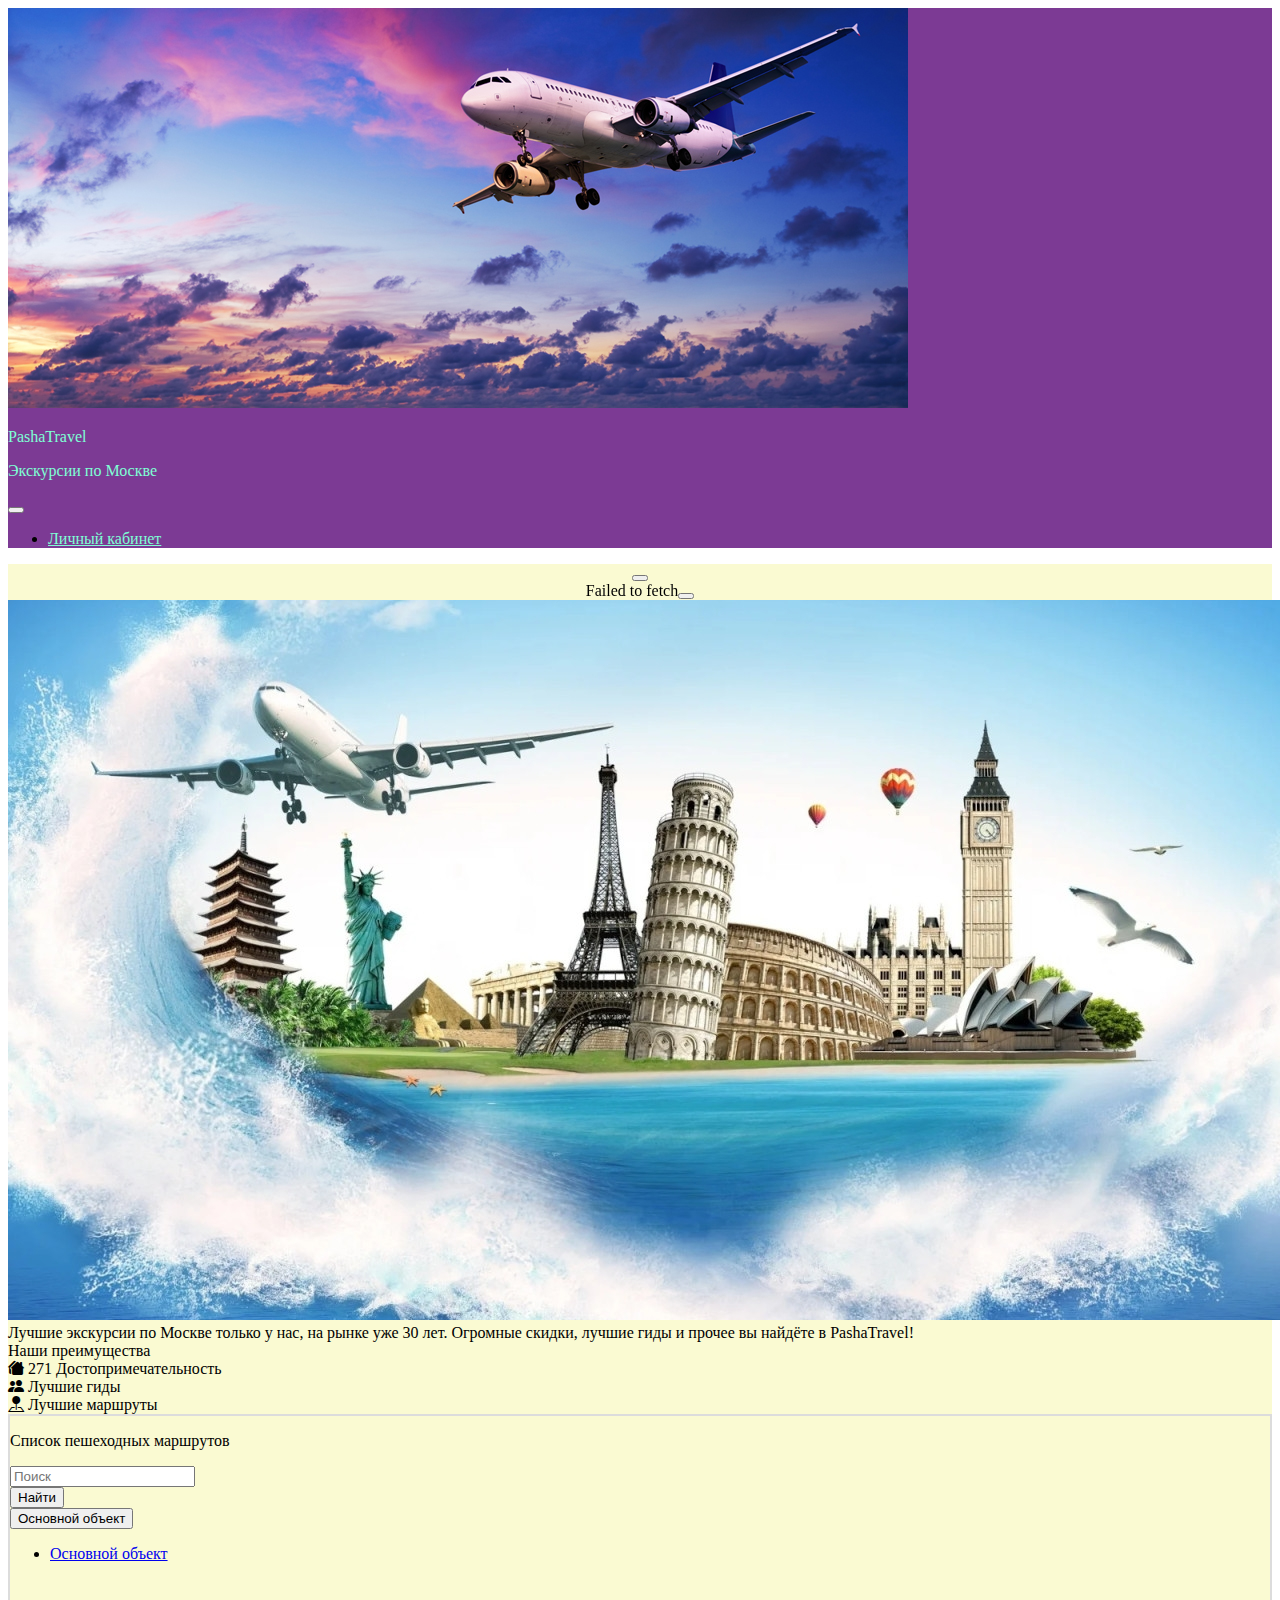
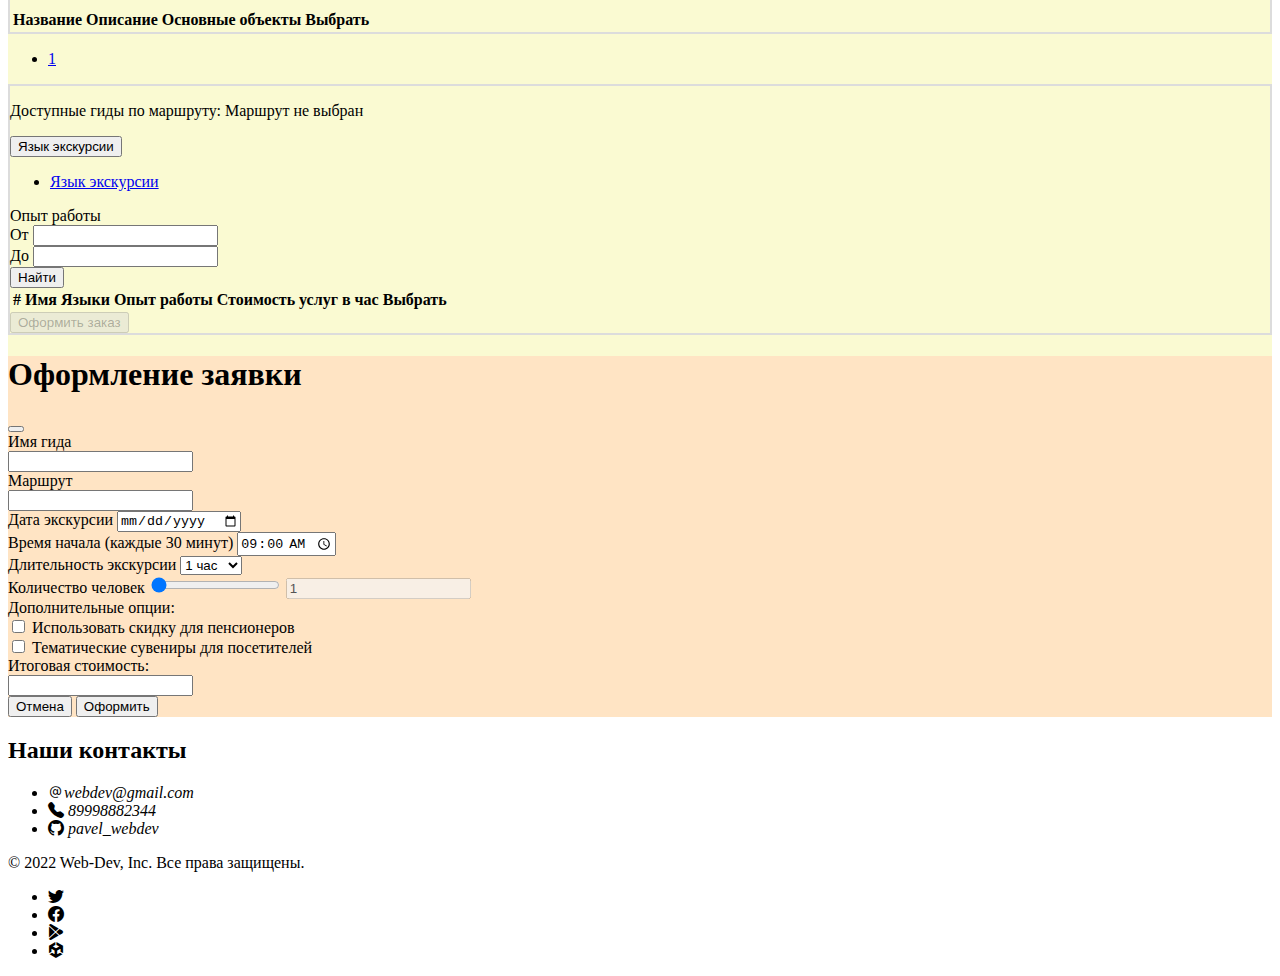
==== commit 6debe414: "small changes, required time" ====
--- a/Exam/index.html
+++ b/Exam/index.html
@@ -29,9 +29,9 @@
                     <span class="navbar-toggler-icon"></span>
                 </button>
                 <div class="collapse navbar-collapse" id="navbarSupportedContent">
-                    <ul class="navbar-nav ms-auto mb-2 mb-lg-0">
+                    <ul class="navbar-nav mb-2 mb-lg-0 ms-5 ms-lg-auto">
                         <li class="nav-item">
-                            <a class="nav-link" href="#">Административная панель</a>
+                            <a class="nav-link" href="personal_room.html">Личный кабинет</a>
                         </li>
                     </ul>
                 </div>
@@ -58,6 +58,25 @@
                     Лучшие экскурсии по Москве только у нас, на рынке уже 30 лет. Огромные скидки, лучшие гиды и
                     прочее
                     вы найдёте в PashaTravel!
+                </div>
+            </div>
+        </div>
+        <div class="container py-5 dignity mb-5">
+            <div class="row">
+                <div class="col-12 fs-1 text-center">
+                    Наши преимущества
+                </div>
+                <div class="col-12 col-md-4 text-center fs-3 my-2">
+                    <i class="bi bi-houses-fill"></i>
+                    <span class="fs-5">271 Достопримечательность</span>
+                </div>
+                <div class="col-6 col-md-4 text-center fs-3 my-3">
+                    <i class="bi bi-people-fill"></i>
+                    <span class="fs-5">Лучшие гиды</span>
+                </div>
+                <div class="col-6 col-md-4 text-center fs-3 my-3">
+                    <i class="bi bi-pin-map-fill"></i>
+                    <span class="fs-5">Лучшие маршруты</span>
                 </div>
             </div>
         </div>
@@ -209,11 +228,11 @@
                             <div class="row">
                                 <div class="col-6 col-md-4 mb-1">
                                     <label for="date" class="mb-1">Дата экскурсии</label>
-                                    <input type="date" id="date">
+                                    <input type="date" id="date" required>
                                 </div>
                                 <div class="col-6 col-md-4">
                                     <label for="time" class="mb-1">Время начала (каждые 30 минут)</label>
-                                    <input type="time" id="time" min="09:00" max="23:00" step="1800" value="09:00">
+                                    <input type="time" id="time" min="09:00" max="23:00" step="1800" value="09:00" required>
                                 </div>
                                 <div class="col-6 col-md-4 mb-2">
                                     <label for="selectLength" class="mb-1">Длительность экскурсии</label>
@@ -260,6 +279,26 @@
             </div>
         </div>
     </main>
+    <footer class="">
+        <div class="py-3 me-auto d-flex justify-content-center align-items-center flex-column">
+            <h2>Наши контакты</h2>
+            <ul class="nav flex-column">
+                <li class="nav-item mb-2"><i class="bi bi-at">webdev@gmail.com</i></li>
+                <li class="nav-item mb-2"><i class="bi bi-telephone-fill">  89998882344</i></li>
+                <li class="nav-item mb-2"><i class="bi bi-github">  pavel_webdev</i></li>
+            </ul>
+        </div>
+        <div class="d-flex flex-column justify-content-center align-items-center py-3">
+            <p class="ms-5">© 2022 Web-Dev, Inc. Все права защищены.</p>
+            <ul class="list-unstyled d-flex me-5">
+                <li class="ms-3"><i class="bi bi-twitter"></i></li>
+                <li class="ms-3"><i class="bi bi-facebook"></i></li>
+                <li class="ms-3"><i class="bi bi-google-play"></i></li>
+                <li class="ms-3"><i class="bi bi-unity"></i></li>
+            </ul>
+        </div>
+        
+    </footer>
 
     <script src="https://cdn.jsdelivr.net/npm/bootstrap@5.2.2/dist/js/bootstrap.bundle.min.js"
         integrity="sha384-OERcA2EqjJCMA+/3y+gxIOqMEjwtxJY7qPCqsdltbNJuaOe923+mo//f6V8Qbsw3"
